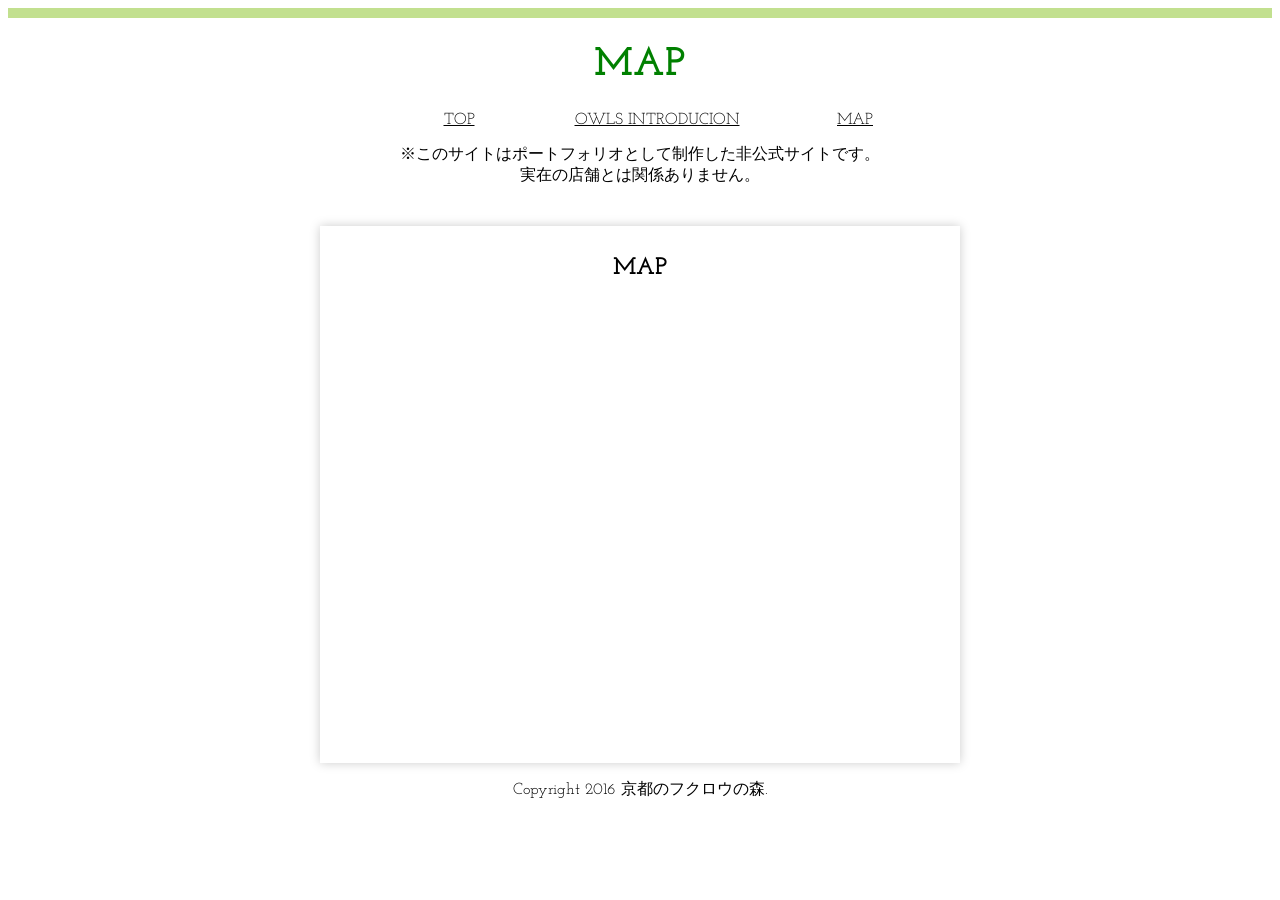
==== map.html @ 52e191ba "Add files via upload" ====
<!DOCTYPE html>
<html lang="ja" prefix="og: http://ogp.me/ns#">
    <head>
      <meta charset="utf-8">
      <meta name="author" content="京都のフクロウの森">
      <meta property="og:title" content="MAP｜京都のフクロウの森">
      <meta property="og:type" content="article">
      <meta property="og:url" content="http://www.example.com/map.html">
      <meta property="og:image" content="素材集/bg_h2.png">
      <meta name="description" content="※非公式のポートフォリオサイトです">
      <meta property="og:description" content="京都のフクロウの森への地図">
      <meta name="viewport" content="width=device-width, initial-scale=1.0">
      <title>MAP｜非公式ポートフォリオ</title>
      <link rel="icon" href="favicon.ico">
      <link href="css/style-1.css" media="all" rel="stylesheet">
      <link href="https://fonts.googleapis.com/css?family=Josefin+Slab&display=swap" rel="stylesheet">
      <meta name="robots" content="noindex, nofollow">
    </head>
<body>
  <header>
  <h1>MAP</h1>
  </header>
 <div>
 <nav>
  <ul>
   <li><a href="index.html">TOP</a></li>
   <li><a href="owls introducion.html">OWLS INTRODUCION</a></li>
   <li><a href="map.html">MAP</a></li>
  </ul>
 </nav>

     <p class="notice">
      ※このサイトはポートフォリオとして制作した非公式サイトです。<br>
      実在の店舗とは関係ありません。
    </p>

 <main>

 <section>
 <h2>MAP</h2>
<iframe src="https://www.google.com/maps/embed?pb=!1m18!1m12!1m3!1d3268.087832821066!2d135.76523531524052!3d35.0045063803576!2m3!1f0!2f0!3f0!3m2!1i1024!2i768!4f13.1!3m3!1m2!1s0x600108943647e4fb%3A0x5b1395a3839bf071!2z5Lqs6YO944Gu44OV44Kv44Ot44Km44Gu5qOu!5e0!3m2!1sja!2sjp!4v1589183977744!5m2!1sja!2sjp" width="600" height="450" frameborder="0" style="border:0;" allowfullscreen="" aria-hidden="false" tabindex="0"></iframe>
 </section>
 </div>
 </main>
<footer>
<p>Copyright 2016 京都のフクロウの森.</p>
</footer>
</body>
</html>
---- css/style-1.css ----
h1{
color:green;
font-size:250%;
}

h3{
color:red;
font-size:200%;
}

div{
max-width:640px;
margin-right:auto;
margin-left:auto;
}
h1,h2,h3,p,li,footer{
text-align:center;
font-family: 'Josefin Slab', serif;
}
li{
list-style:none;
width:33%;
float:left;
}
ul:after{
content:"";
display:block;
clear:both;
}
ul{
padding:();
}
table{
width:100%;
}
th{
text-align:left;
}
.price{
text-align:right;
}
li a{
color:#000;
}
li a:hover{
text-decoration:none;
}
header{
border-top:solid 10px #c2e08f;
}
h2{
background-image:url(bg_h2.png);
background-repeat:no-repeat;
background-position:center bottom;
background-size:220px 28px;
}
section{
box-shadow:0 0 10px 0 #ccc;
margin-top:40px;
padding-top:10px;
padding-right:20px;
padding-bottom:10px;
padding-left:20px;
}
th img{
border-radius:6px;
}
img{
max-width:100%;
}
iframe{
max-width:100%;
}
.resizeimage img {
width: 100%;
}
.resizeimage img {
width: 100%;
}
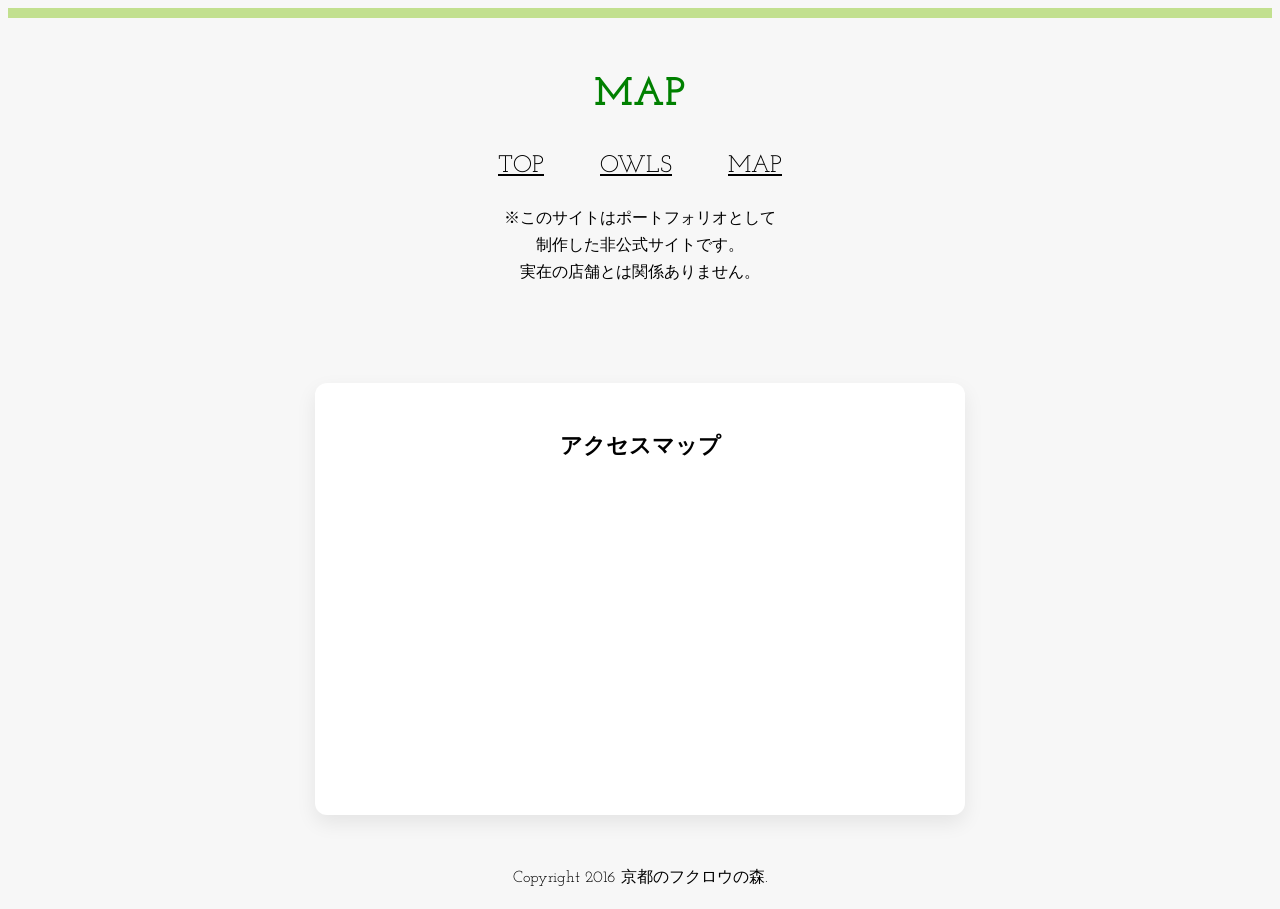
==== commit fee74fd6: "Add files via upload" ====
--- a/map.html
+++ b/map.html
@@ -12,38 +12,43 @@
       <meta name="viewport" content="width=device-width, initial-scale=1.0">
       <title>MAP｜非公式ポートフォリオ</title>
       <link rel="icon" href="favicon.ico">
-      <link href="css/style-1.css" media="all" rel="stylesheet">
+      <link href="css/style.css" media="all" rel="stylesheet">
       <link href="https://fonts.googleapis.com/css?family=Josefin+Slab&display=swap" rel="stylesheet">
       <meta name="robots" content="noindex, nofollow">
     </head>
-<body>
-  <header>
-  <h1>MAP</h1>
-  </header>
- <div>
- <nav>
-  <ul>
-   <li><a href="index.html">TOP</a></li>
-   <li><a href="owls introducion.html">OWLS INTRODUCION</a></li>
-   <li><a href="map.html">MAP</a></li>
-  </ul>
- </nav>
 
-     <p class="notice">
-      ※このサイトはポートフォリオとして制作した非公式サイトです。<br>
-      実在の店舗とは関係ありません。
-    </p>
+  <body>
+    
+    <header>
 
- <main>
+      <h1>MAP</h1>
 
- <section>
- <h2>MAP</h2>
-<iframe src="https://www.google.com/maps/embed?pb=!1m18!1m12!1m3!1d3268.087832821066!2d135.76523531524052!3d35.0045063803576!2m3!1f0!2f0!3f0!3m2!1i1024!2i768!4f13.1!3m3!1m2!1s0x600108943647e4fb%3A0x5b1395a3839bf071!2z5Lqs6YO944Gu44OV44Kv44Ot44Km44Gu5qOu!5e0!3m2!1sja!2sjp!4v1589183977744!5m2!1sja!2sjp" width="600" height="450" frameborder="0" style="border:0;" allowfullscreen="" aria-hidden="false" tabindex="0"></iframe>
- </section>
- </div>
- </main>
-<footer>
-<p>Copyright 2016 京都のフクロウの森.</p>
-</footer>
-</body>
+      <nav>
+        <ul>
+          <li><a href="index.html">TOP</a></li>
+          <li><a href="owls introduction.html">OWLS</a></li>
+          <li><a href="map.html">MAP</a></li>
+        </ul>
+      </nav>
+
+      <p class="notice">
+        ※このサイトはポートフォリオとして<br>
+        制作した非公式サイトです。<br>
+        実在の店舗とは関係ありません。
+      </p>
+
+    </header>
+
+    <main>
+        <section>
+          <h2>アクセスマップ</h2>
+          <iframe src="https://www.google.com/maps/embed?pb=!1m18!1m12!1m3!1d3268.087832821066!2d135.76523531524052!3d35.0045063803576!2m3!1f0!2f0!3f0!3m2!1i1024!2i768!4f13.1!3m3!1m2!1s0x600108943647e4fb%3A0x5b1395a3839bf071!2z5Lqs6YO944Gu44OV44Kv44Ot44Km44Gu5qOu!5e0!3m2!1sja!2sjp!4v1589183977744!5m2!1sja!2sjp" loading="lazy">
+          </iframe>
+        </section>
+    </main>
+
+      <footer>
+        <p>Copyright 2016 京都のフクロウの森.</p>
+      </footer>
+  </body>
 </html>
--- a/css/style.css
+++ b/css/style.css
@@ -0,0 +1,195 @@
+@charset "UTF-8";
+
+/* =========================
+   PC用
+========================= */
+
+body{
+  background:#f7f7f7;
+}
+
+main{
+  padding:0 15px;
+}
+
+h1{
+  color:green;
+  font-size:250%;
+}
+
+h2,h3{
+  color:black;
+  font-size:22px;
+  margin-bottom:15px;
+}
+
+h4{
+  color:black;
+  font-size:120%;
+}
+
+p{
+  color:black;
+  font-size:16px;
+  line-height:1.7;
+}
+
+div{
+  max-width:640px;
+  margin-right:auto;
+  margin-left:auto;
+}
+
+h1,h2,h3,h4,h5,li,p,footer{
+  text-align:center;
+  font-family: 'Josefin Slab', serif;
+}
+
+li{
+  list-style:none;
+}
+
+li a{
+  color:#000;
+  transition:0.3s;
+  display:block;
+  padding:12px 18px;  /* ←少し広げる */
+  font-size:24px; 
+  border-radius:6px;    
+}
+
+li a:hover{
+  background:#f0f0f0; /* ←ふわっと背景 */
+  opacity:1;
+}
+
+ul{
+  display:flex;
+  justify-content:center;
+  align-items:center;
+  gap:20px; 
+  padding:0;
+}
+
+table{
+  width:100%;
+}
+
+th{
+  text-align:left;
+}
+
+.price{
+  text-align:right;
+}
+
+header{
+  border-top:solid 10px #c2e08f;
+  padding:30px 20px;
+}
+
+h4{
+  background-image:url(bg_h2.png);
+  background-repeat:no-repeat;
+  background-position:center bottom;
+  background-size:220px 28px;
+}
+
+section{
+  max-width:600px;
+  margin:50px auto;
+  padding:30px 25px;
+
+  background:#fff;
+  border-radius:12px;
+  box-shadow:0 8px 20px rgba(0,0,0,0.08);
+}
+
+/* ▼地図 */
+section h2{
+  margin-bottom:20px;
+}
+
+th img{
+  border-radius:6px;
+}
+
+img{
+  max-width:100%;
+}
+
+.image-block{
+  margin:40px auto;
+}
+
+.image-block img{
+  margin-top:10px;
+}
+
+iframe{
+  max-width:100%;
+}
+
+.resizeimage img {
+  width: 100%;
+}
+
+.resizeimage img {
+  width: 100%;
+}
+
+/* ▼地図 */
+iframe{
+  width:100%;
+  height:300px;
+  border:0;
+  border-radius:10px;
+}
+
+/* ▼スマホ用 */
+@media screen and (max-width:480px){
+  h1{
+    font-size:120%; 
+    letter-spacing:1px; 
+  }
+
+  ul{
+    font-size: 18px;
+    display:flex;
+    justify-content:center;
+    align-items:center;
+    padding:0;
+  }
+
+  li{
+    width:auto;        /* ← 幅を自動に */
+    float:none;        /* ← float解除 */
+    margin:0 8px;      /* ← 余白で調整 */
+  }
+
+  li a{
+    display:block;
+    padding:10px 14px; /* ←少し広げる */
+    font-size:14px;
+  }
+
+  /* ABOUT THIS SITE…（文章） */
+  p{
+    font-size:14px;
+    line-height:2;
+    padding:0 10px;
+    word-break: keep-all;      /* 日本語を変なところで切らない */
+    overflow-wrap: break-word; /* 長文のはみ出し防止 */
+  }
+
+  section p{
+    max-width: 400px;
+    margin: 0 auto;
+  }
+
+  /* ▼地図 */
+  iframe{
+    height:250px;
+  }
+
+}
